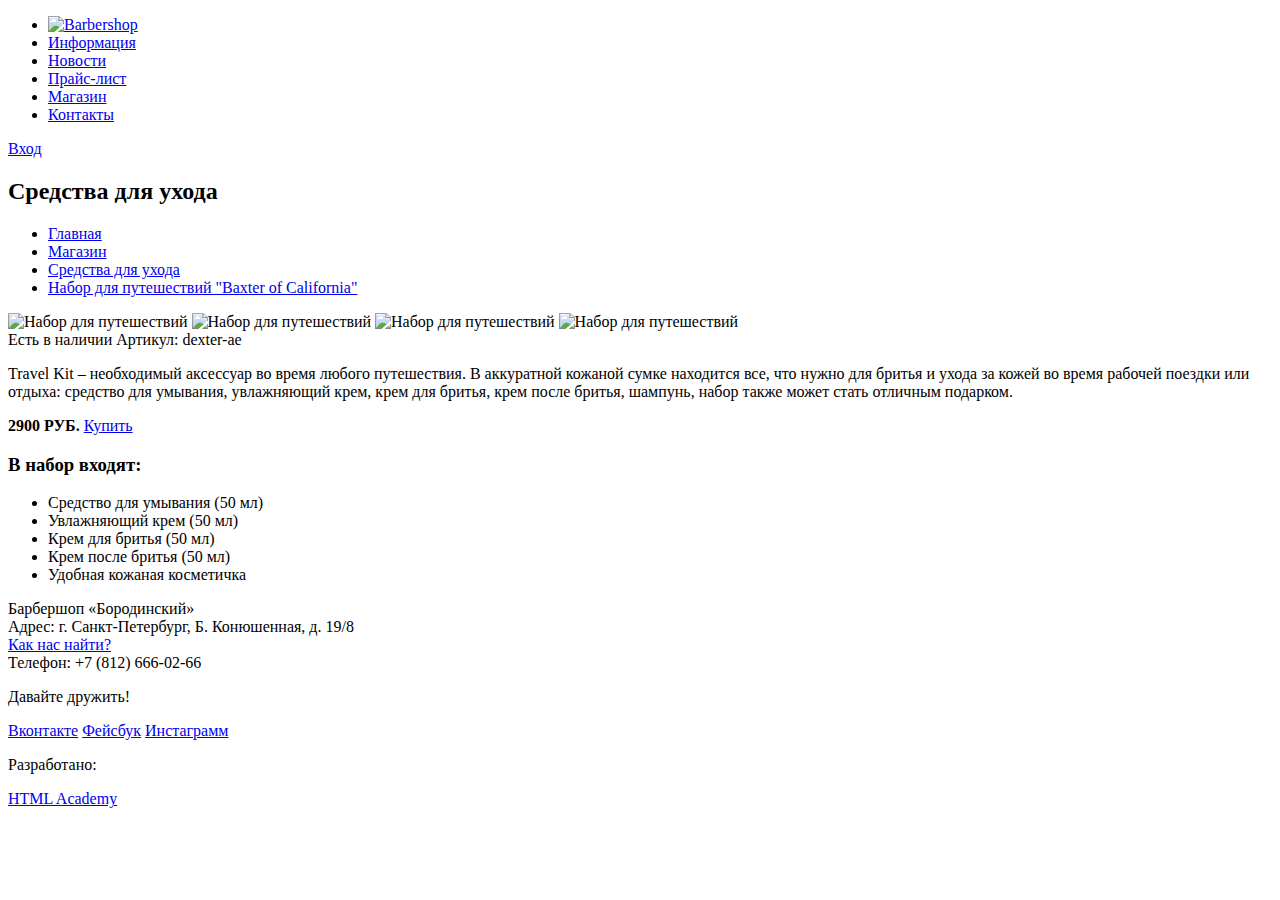
==== catalog-item.html @ 11fde3f5 "maked catalog-item.html" ====
<!DOCTYPE html>
<html lang="ru">
  <head>
    <meta charset="utf-8">
    <title>Средства для ухода</title>
  </head>
  <body>
    <header class="main-header">
      <div class="container">
        <nav class="main-navigation">
          <ul>
            <li>
              <a href="index.html">
              <img src="img/logo-small.jpg" alt="Barbershop" width="140" height="50">
              </a>
            </li>
            <li>
              <a href="#">Информация</a>
            </li>
            <li>
              <a href="#">Новости</a>
            </li>
            <li>
              <a href="#">Прайс-лист</a>
            </li>
            <li class="nav-active">
              <a href="#">Магазин</a>
            </li>
            <li>
              <a href="#">Контакты</a>
            </li>
          </ul>
        </nav>
        <div class="user-block">
          <a class="login" href="#">Вход</a>
        </div>
      </div>
    </header>
    <main class="catalog">
      <div class="catalog-title">
        <h2>Средства для ухода</h2>
        <ul class="breadcrumbs">
          <li><a href="index.html">Главная</a></li>
          <li><a href="catalog.html">Магазин</a></li>
          <li><a href="#">Средства для ухода</a></li>
          <li class="breadcrumbs-selected"><a href="#">Набор для путешествий "Baxter of California"</a></li>
        </ul>
      </div>
      <main class="container">
        <div class="catalog-content-left">
          <img src="img/item-10.jpg" alt="Набор для путешествий "Baxter of California"" width="500" height="460">
          <img src="img/item-11.jpg" alt="Набор для путешествий "Baxter of California"" width="150" height="130">
          <img src="img/item-12.jpg" alt="Набор для путешествий "Baxter of California"" width="150" height="130">
          <img src="img/item-13.jpg" alt="Набор для путешествий "Baxter of California"" width="150" height="130">
        </div>
        <div class="catalog-content-right">
          <span>Есть в наличии</span>
          <span>Артикул: dexter-ae</span>
          <p>
            Travel Kit – необходимый аксессуар во время любого путешествия. В аккуратной кожаной сумке находится все, что нужно для бритья и ухода
            за кожей во время рабочей поездки или отдыха: средство для умывания, увлажняющий крем, крем для бритья, крем после бритья, шампунь,
            набор также может стать отличным подарком.
          </p>
          <b>2900 РУБ.</b>
          <a class="btn" href="#">Купить</a>
          <h3>В набор входят:</h3>
          <ul>
            <li>Средство для умывания (50 мл)</li>
            <li>Увлажняющий крем (50 мл)</li>
            <li>Крем для бритья (50 мл)</li>
            <li>Крем после бритья (50 мл)</li>
            <li>Удобная кожаная косметичка</li>
          </ul>
        </div>
      </main>
    <footer class="main-footer">
     <div class="container">
       <section class="footer-contacts">
          Барбершоп «Бородинский»<br>
          Адрес: г. Санкт-Петербург, Б. Конюшенная, д. 19/8<br>
          <a href="#">Как нас найти?</a><br>
          Телефон: +7 (812) 666-02-66
       </section>
       <section class="footer-social">
          <p>Давайте дружить!</p>
          <a class="social-btn social-btn-vk" href="#">Вконтакте</a>
          <a class="social-btn social-btn-fb" href="#">Фейсбук</a>
          <a class="social-btn social-btn-inst" href="#">Инстаграмм</a>
       </section>
       <section class="footer-copyright">
          <p>Разработано:</p>
          <a class="btn" href="https://htmlacademy.ru">HTML Academy</a>
       </section>
     </div>
    </footer>

  </body>
</html>
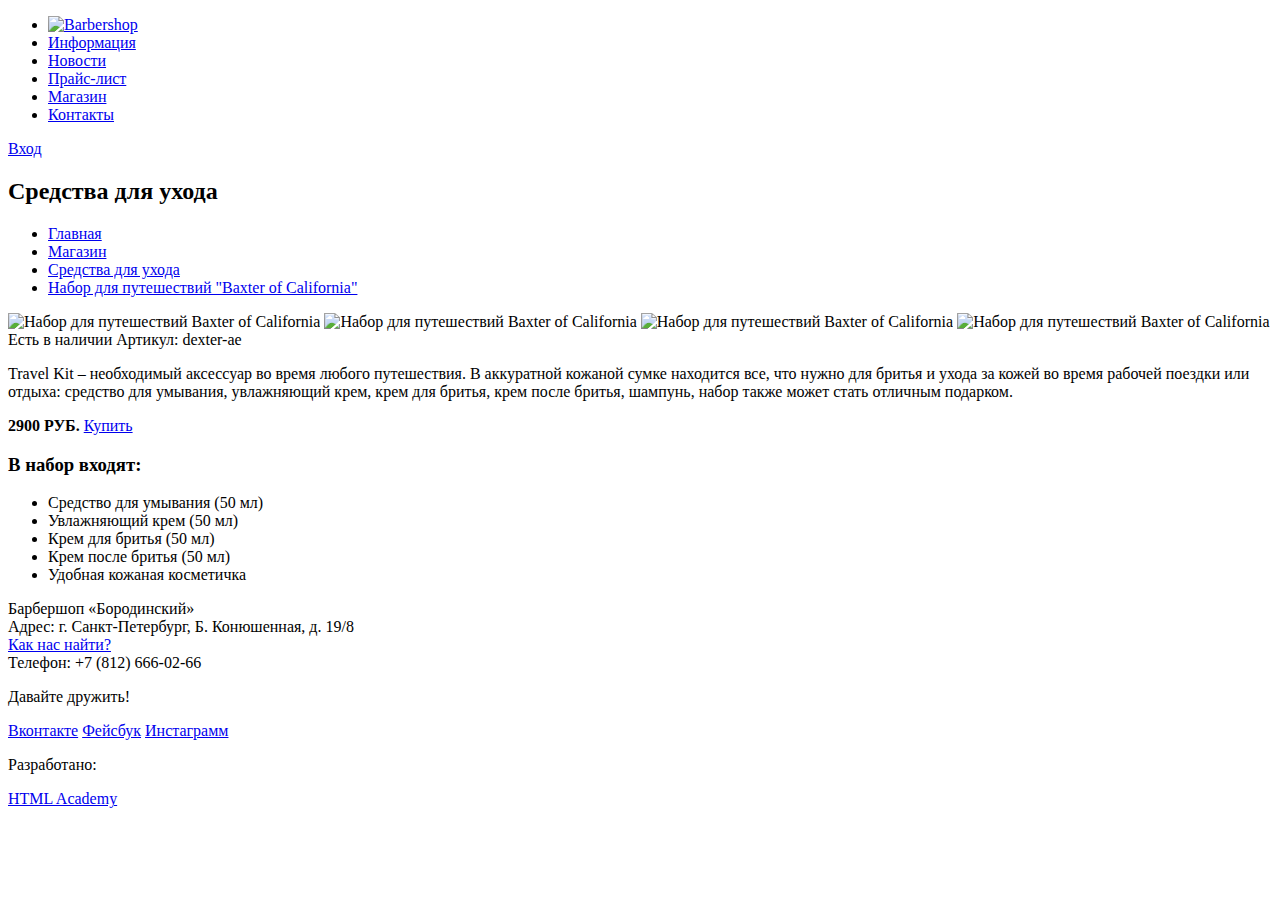
==== commit 9c993180: "#16 - validation" ====
--- a/catalog-item.html
+++ b/catalog-item.html
@@ -46,12 +46,11 @@
           <li class="breadcrumbs-selected"><a href="#">Набор для путешествий "Baxter of California"</a></li>
         </ul>
       </div>
-      <main class="container">
         <div class="catalog-content-left">
-          <img src="img/item-10.jpg" alt="Набор для путешествий "Baxter of California"" width="500" height="460">
-          <img src="img/item-11.jpg" alt="Набор для путешествий "Baxter of California"" width="150" height="130">
-          <img src="img/item-12.jpg" alt="Набор для путешествий "Baxter of California"" width="150" height="130">
-          <img src="img/item-13.jpg" alt="Набор для путешествий "Baxter of California"" width="150" height="130">
+          <img src="img/item-10.jpg" alt="Набор для путешествий Baxter of California" width="500" height="460">
+          <img src="img/item-11.jpg" alt="Набор для путешествий Baxter of California" width="150" height="130">
+          <img src="img/item-12.jpg" alt="Набор для путешествий Baxter of California" width="150" height="130">
+          <img src="img/item-13.jpg" alt="Набор для путешествий Baxter of California" width="150" height="130">
         </div>
         <div class="catalog-content-right">
           <span>Есть в наличии</span>
@@ -75,22 +74,22 @@
       </main>
     <footer class="main-footer">
      <div class="container">
-       <section class="footer-contacts">
+       <div class="footer-contacts">
           Барбершоп «Бородинский»<br>
           Адрес: г. Санкт-Петербург, Б. Конюшенная, д. 19/8<br>
           <a href="#">Как нас найти?</a><br>
           Телефон: +7 (812) 666-02-66
-       </section>
-       <section class="footer-social">
+       </div>
+       <div class="footer-social">
           <p>Давайте дружить!</p>
           <a class="social-btn social-btn-vk" href="#">Вконтакте</a>
           <a class="social-btn social-btn-fb" href="#">Фейсбук</a>
           <a class="social-btn social-btn-inst" href="#">Инстаграмм</a>
-       </section>
-       <section class="footer-copyright">
+       </div>
+       <div class="footer-copyright">
           <p>Разработано:</p>
           <a class="btn" href="https://htmlacademy.ru">HTML Academy</a>
-       </section>
+       </div>
      </div>
     </footer>
 
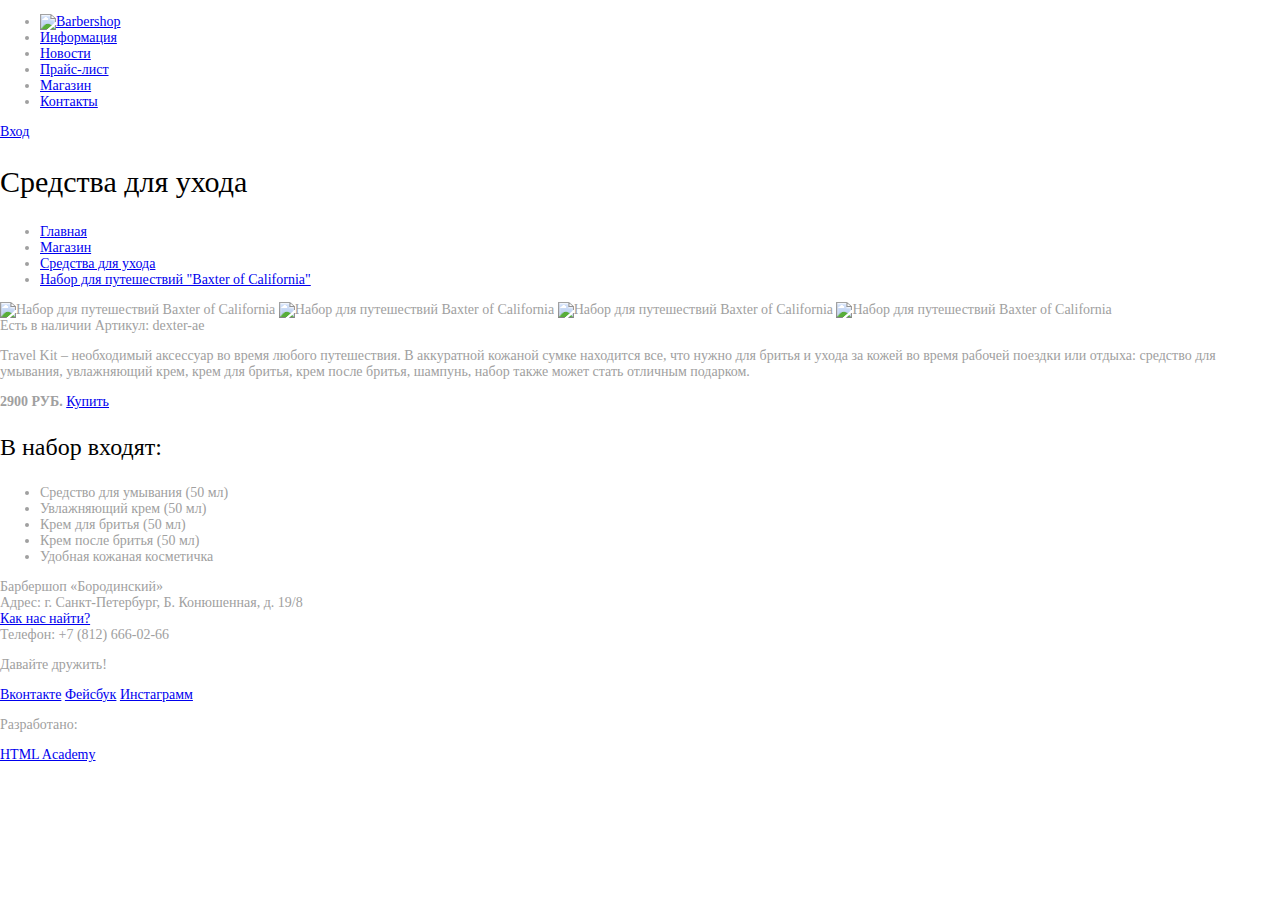
==== commit ba6c56ef: "#19" ====
--- a/catalog-item.html
+++ b/catalog-item.html
@@ -3,6 +3,8 @@
   <head>
     <meta charset="utf-8">
     <title>Средства для ухода</title>
+    <link href="css/normalize.css" rel="stylesheet">
+    <link href="css/style.css" rel="stylesheet">
   </head>
   <body>
     <header class="main-header">
--- a/css/style.css
+++ b/css/style.css
@@ -0,0 +1,23 @@
+body {
+  font-size: 14px;
+  line-height: normal;
+  color: #a0a0a0;
+  font-weight: normal;
+  font-family: PT Sans;
+}
+
+h2 {
+  font-size: 30px;
+  line-height: normal;
+  color: #000000;
+  font-weight: normal;
+  font-family: PT Sans;
+}
+
+h3 {
+  font-size: 24px;
+  line-height: normal;
+  color: #000000;
+  font-weight: normal;
+  font-family: PT Sans;
+}
